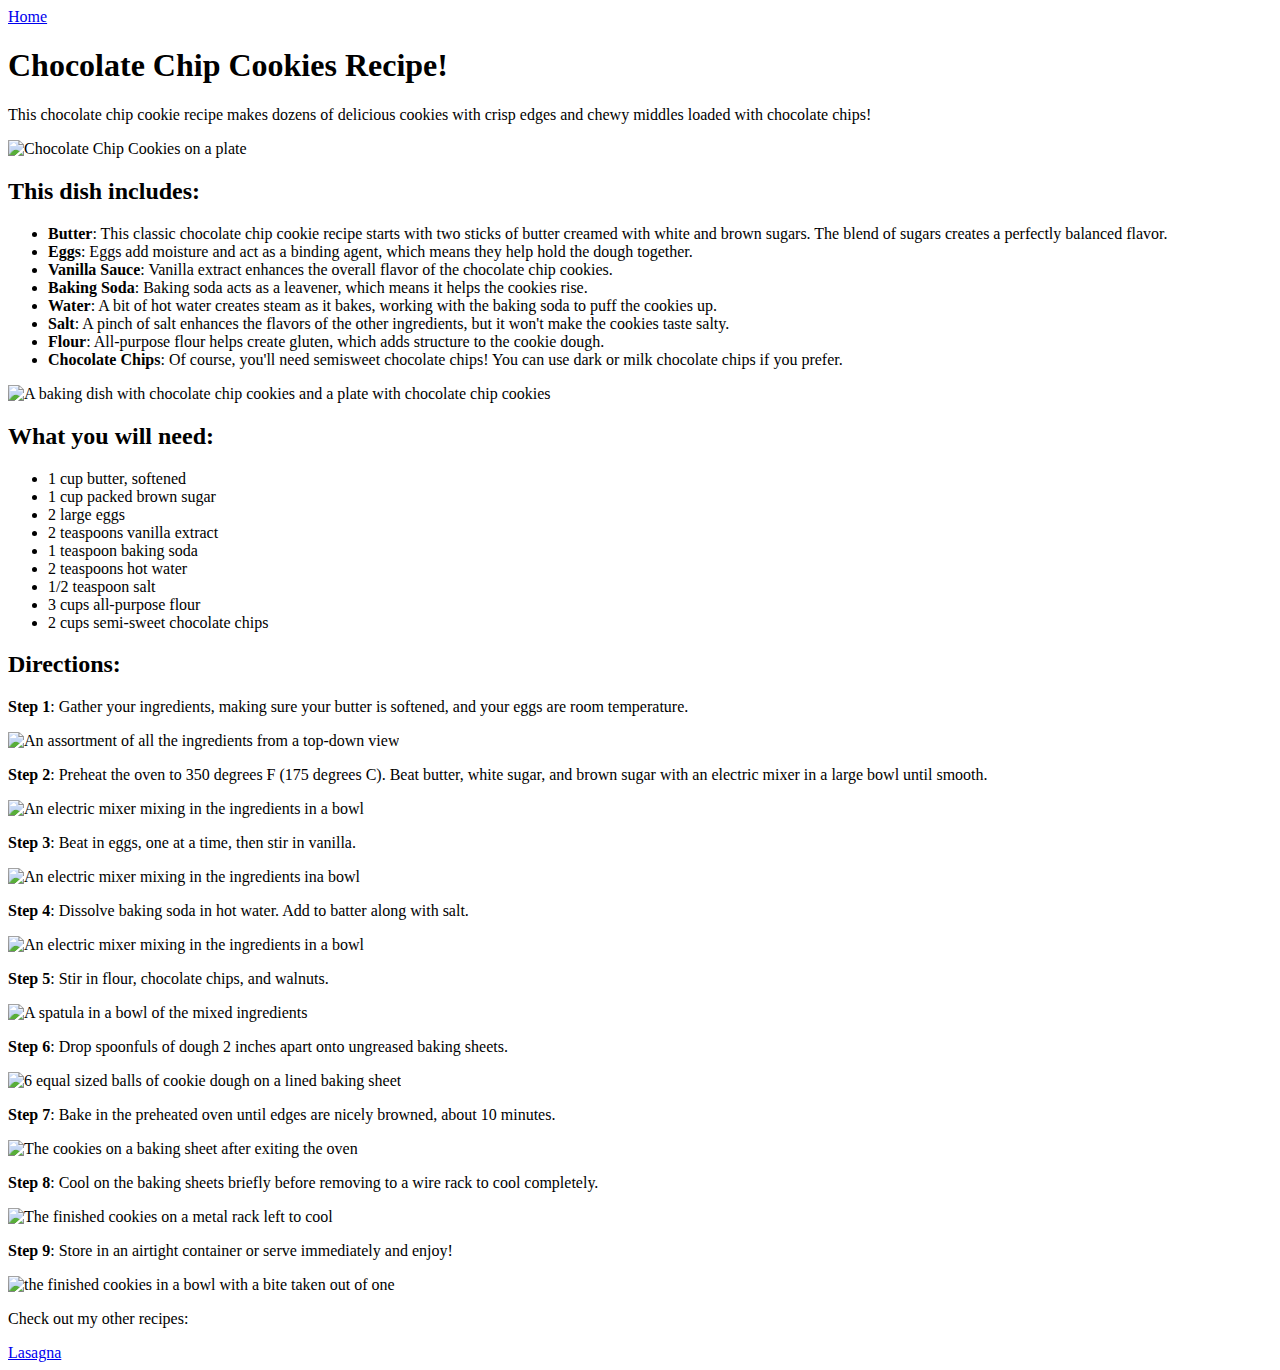
==== recipes/chocolate-chip-cookies.html @ 4904ee5a "removed old image Please enter the commit message for your changes. Lines starting" ====
<!DOCTYPE html>
<html lang="en">
<head>
    <meta charset="UTF-8">
    <meta name="viewport" content="width=device-width, initial-scale=1.0">
    <title>Chocolate Cip Cookies!</title>
</head>
<body>

    <a href="../index.html">Home</a>

    <h1>Chocolate Chip Cookies Recipe!</h1>

    <p>This chocolate chip cookie recipe makes dozens of delicious cookies with crisp edges and chewy middles loaded with chocolate chips!</p>

    <img src="https://www.allrecipes.com/thmb/V5cMZuwolqM4vbGesQHUCpzTan0=/750x0/filters:no_upscale():max_bytes(150000):strip_icc()/best-chocolate-chip-cookies-allrecipes-video-10813-4x3-9298be03a9a845989bd7c5457c9fa60d.jpg" alt="Chocolate Chip Cookies on a plate">
    
    <h2>This dish includes:</h2>

    <ul>
        <li><strong>Butter</strong>: This classic chocolate chip cookie recipe starts with two sticks of butter creamed with white and brown sugars. The blend of sugars creates a perfectly balanced flavor.</li>
        <li><strong>Eggs</strong>: Eggs add moisture and act as a binding agent, which means they help hold the dough together.</li> 
        <li><strong>Vanilla Sauce</strong>: Vanilla extract enhances the overall flavor of the chocolate chip cookies.</li>
        <li><strong>Baking Soda</strong>: Baking soda acts as a leavener, which means it helps the cookies rise.</li>
        <li><strong>Water</strong>: A bit of hot water creates steam as it bakes, working with the baking soda to puff the cookies up.</li>
        <li><strong>Salt</strong>: A pinch of salt enhances the flavors of the other ingredients, but it won't make the cookies taste salty.</li>
        <li><strong>Flour</strong>: All-purpose flour helps create gluten, which adds structure to the cookie dough.</li>
        <li><strong>Chocolate Chips</strong>: Of course, you'll need semisweet chocolate chips! You can use dark or milk chocolate chips if you prefer.</li>
    </ul>

    <img src="https://www.allrecipes.com/thmb/V5cMZuwolqM4vbGesQHUCpzTan0=/750x0/filters:no_upscale():max_bytes(150000):strip_icc()/best-chocolate-chip-cookies-allrecipes-video-10813-4x3-9298be03a9a845989bd7c5457c9fa60d.jpg" alt="A baking dish with chocolate chip cookies and a plate with chocolate chip cookies">

    <h2>What you will need:</h2>

    <ul>
        <li>1 cup butter, softened</li>
        <li>1 cup packed brown sugar</li>
        <li>2 large eggs</li>
        <li>2 teaspoons vanilla extract</li>
        <li>1 teaspoon baking soda</li>
        <li>2 teaspoons hot water</li>
        <li>1/2 teaspoon salt</li>
        <li>3 cups all-purpose flour</li>
        <li>2 cups semi-sweet chocolate chips</li>
        
    </ul>

    <h2>Directions:</h2>

    <p><strong>Step 1</strong>: Gather your ingredients, making sure your butter is softened, and your eggs are room temperature.</p>
    <img src="https://www.allrecipes.com/thmb/wEsJn3QQ81UPEhI9wnDp2wP-x8U=/750x0/filters:no_upscale():max_bytes(150000):strip_icc()/10813-best-chocolate-chip-cookies-ddmfs-3188-4x3-step-01-61fd6c03b33f40e0a8bd756cb56ecac1.jpg" alt="An assortment of all the ingredients from a top-down view">
    <p><strong>Step 2</strong>: Preheat the oven to 350 degrees F (175 degrees C). Beat butter, white sugar, and brown sugar with an electric mixer in a large bowl until smooth.</p>
    <img src="https://www.allrecipes.com/thmb/ZEg4OZqc14u5Hf5UKCq_djLT36o=/750x0/filters:no_upscale():max_bytes(150000):strip_icc()/10813-best-chocolate-chip-cookies-mfs-step-2-1191-1b57f642a52849ce84a25c48363c4013.jpg" alt="An electric mixer mixing in the ingredients in a bowl">
    <p><strong>Step 3</strong>: Beat in eggs, one at a time, then stir in vanilla.</p>
    <img src="https://www.allrecipes.com/thmb/AiMfzfObhV9tYOjrIRSn1lygtao=/750x0/filters:no_upscale():max_bytes(150000):strip_icc()/10813-best-chocolate-chip-cookies-mfs-step-3-121-f73dc5abc3454dfab534d8efc0e966e6.jpg" alt="An electric mixer mixing in the ingredients ina bowl">
    <p><strong>Step 4</strong>: Dissolve baking soda in hot water. Add to batter along with salt.</p>
    <img src="https://www.allrecipes.com/thmb/YWnXdxh4ozaXHlF5oGzouMMdUVg=/750x0/filters:no_upscale():max_bytes(150000):strip_icc()/10813-best-chocolate-chip-cookies-mfs-step-4-123-abd5290df87f47668cbc8eef6587c292.jpg" alt="An electric mixer mixing in the ingredients in a bowl">
    <p><strong>Step 5</strong>: Stir in flour, chocolate chips, and walnuts.</p>
    <img src="https://www.allrecipes.com/thmb/UDLhgiXsiUQIKSLlyL4SP5mZKT8=/750x0/filters:no_upscale():max_bytes(150000):strip_icc()/10813-best-chocolate-chip-cookies-mfs-step-5-125-b755dee648e949129ad022d8b019b405.jpg" alt="A spatula in a bowl of the mixed ingredients">
    <p><strong>Step 6</strong>: Drop spoonfuls of dough 2 inches apart onto ungreased baking sheets.</p>
    <img src="https://www.allrecipes.com/thmb/TPh8tqqkx183ITayw-XAwaF_iLc=/750x0/filters:no_upscale():max_bytes(150000):strip_icc()/10813-best-chocolate-chip-cookies-mfs-step-6-128-44e1d4355a6a4441a3ba993e2a2b74fa.jpg" alt="6 equal sized balls of cookie dough on a lined baking sheet ">
    <p><strong>Step 7</strong>: Bake in the preheated oven until edges are nicely browned, about 10 minutes.</p>
    <img src="https://www.allrecipes.com/thmb/Yrf_GjbfKMydMrslnetoJc3J9Pc=/750x0/filters:no_upscale():max_bytes(150000):strip_icc()/10813-best-chocolate-chip-cookies-mfs-step-7-134-e0952f5171a2434dbb2b3bb53b18648a.jpg" alt="The cookies on a baking sheet after exiting the oven">
    <p><strong>Step 8</strong>: Cool on the baking sheets briefly before removing to a wire rack to cool completely.</p>
    <img src="https://www.allrecipes.com/thmb/-kvrK_eVZrQKPU44Z0q3cyRar8A=/750x0/filters:no_upscale():max_bytes(150000):strip_icc()/10813-best-chocolate-chip-cookies-mfs-step-8-138-d4f25b55db5c417b9d6ece8cf98700f3.jpg" alt="The finished cookies on a metal rack left to cool">
    <p><strong>Step 9</strong>: Store in an airtight container or serve immediately and enjoy!</p>
    <img src="https://www.allrecipes.com/thmb/ME56Sg_jZoOagNUdydKaYghCNFY=/750x0/filters:no_upscale():max_bytes(150000):strip_icc()/10813-best-chocolate-chip-cookies-mfs-146-4x3-b108aceffa6043a1ac81c3c5a9b034c8.jpg" alt="the finished cookies in a bowl with a bite taken out of one">

    <p>Check out my other recipes:</p>

    <a href="lasagna.html">Lasagna</a>

</body>
</html>
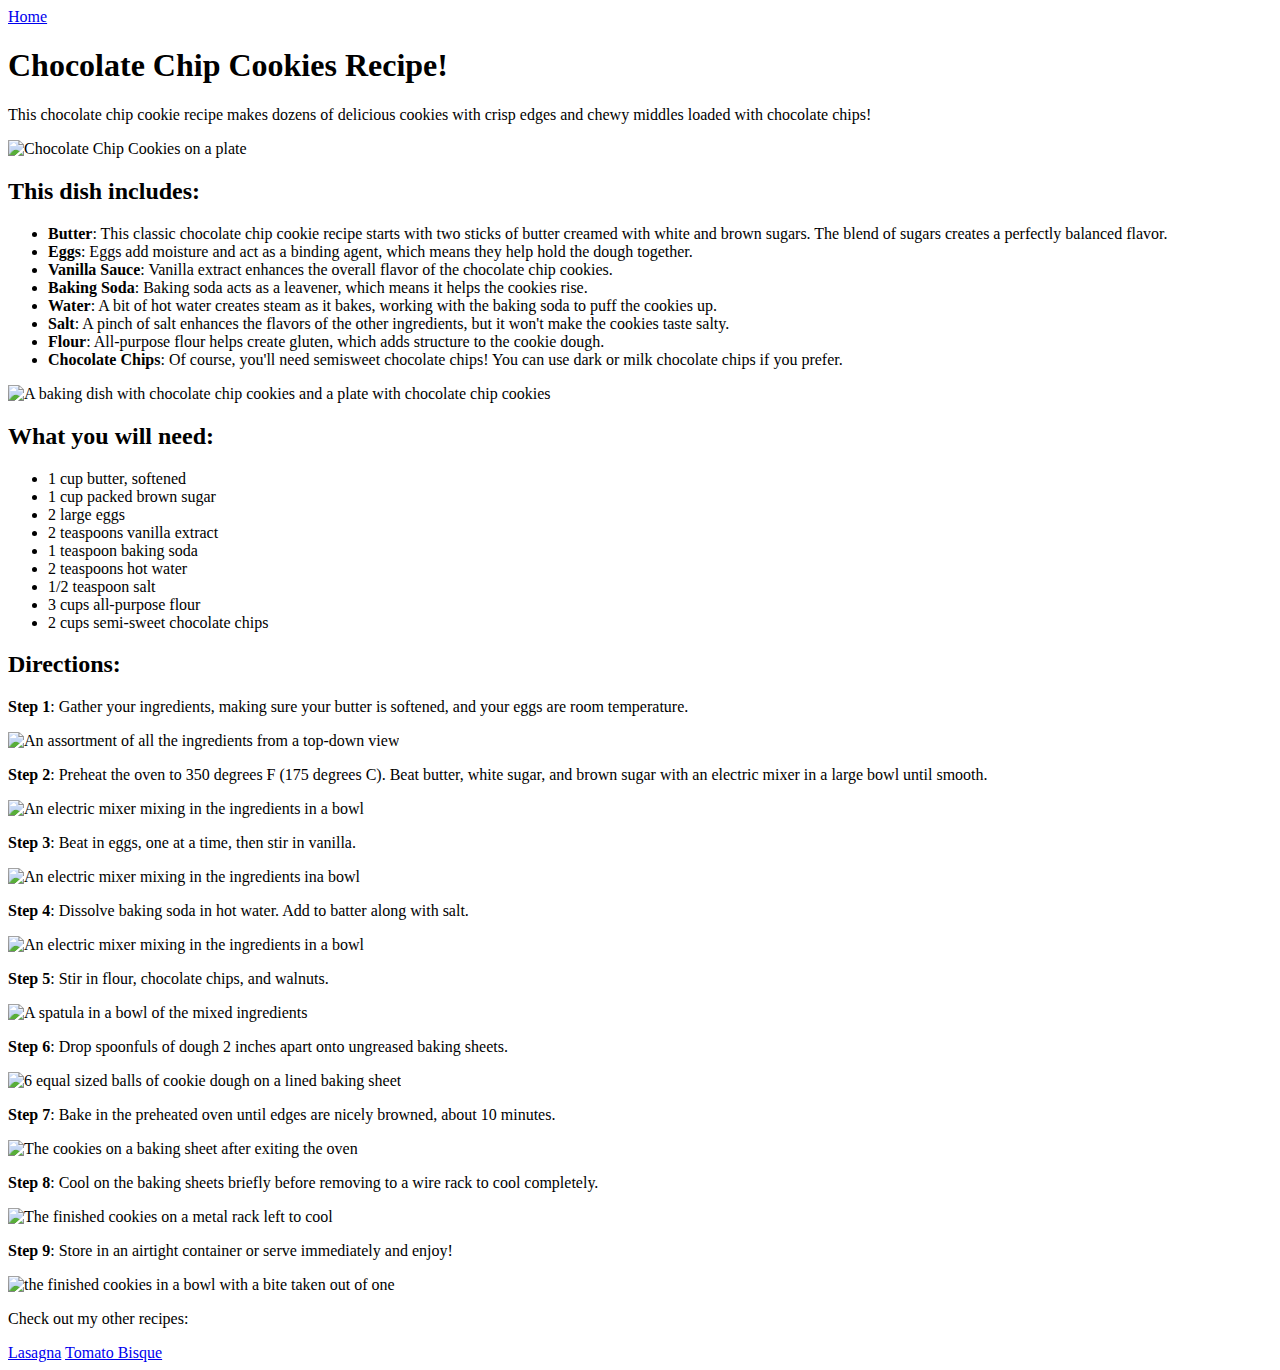
==== commit 47d78cf1: "Added links from and to all the sites" ====
--- a/recipes/chocolate-chip-cookies.html
+++ b/recipes/chocolate-chip-cookies.html
@@ -69,6 +69,7 @@
     <p>Check out my other recipes:</p>
 
     <a href="lasagna.html">Lasagna</a>
+    <a href="tomato-bisque.html">Tomato Bisque</a>
 
 </body>
 </html>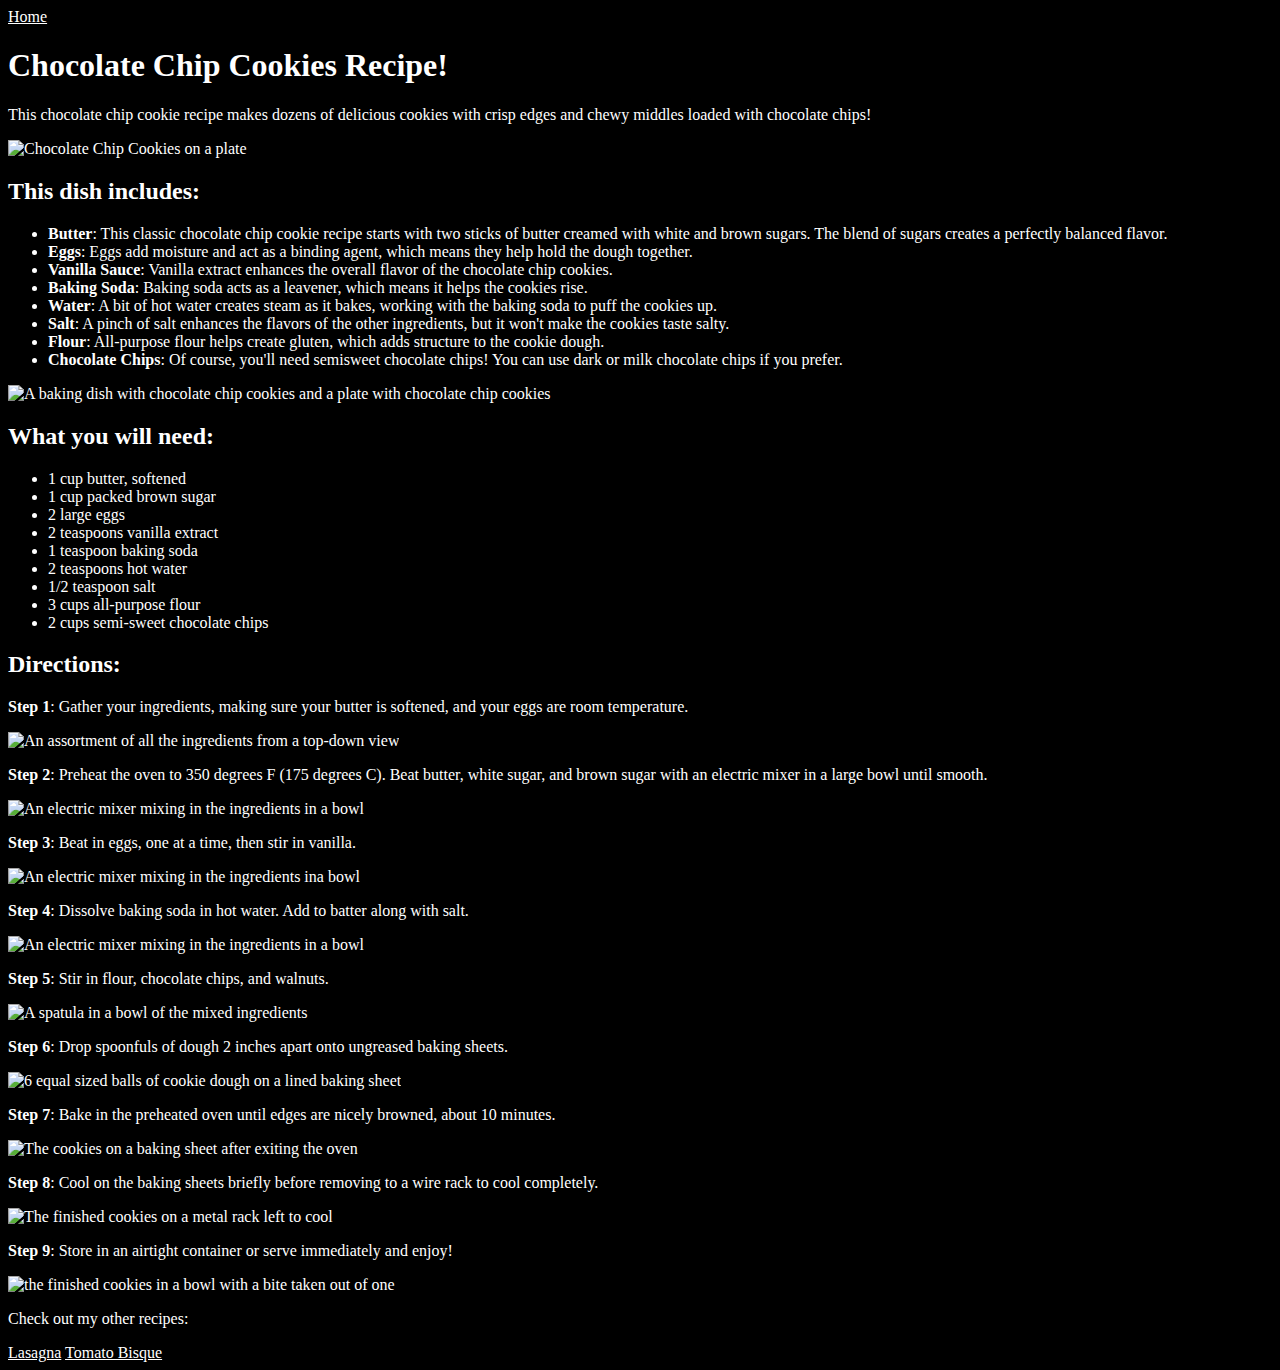
==== commit cc7a196e: "added stylesheet changed background and font colors, fixed homepage images scaling" ====
--- a/recipes/chocolate-chip-cookies.html
+++ b/recipes/chocolate-chip-cookies.html
@@ -4,6 +4,7 @@
     <meta charset="UTF-8">
     <meta name="viewport" content="width=device-width, initial-scale=1.0">
     <title>Chocolate Cip Cookies!</title>
+    <link rel="stylesheet" href="../styles.css">
 </head>
 <body>
 
--- a/styles.css
+++ b/styles.css
@@ -0,0 +1,9 @@
+* {
+    background-color: black;
+    color: white;
+}
+
+.images {
+    width: 300px;
+    height: auto;
+}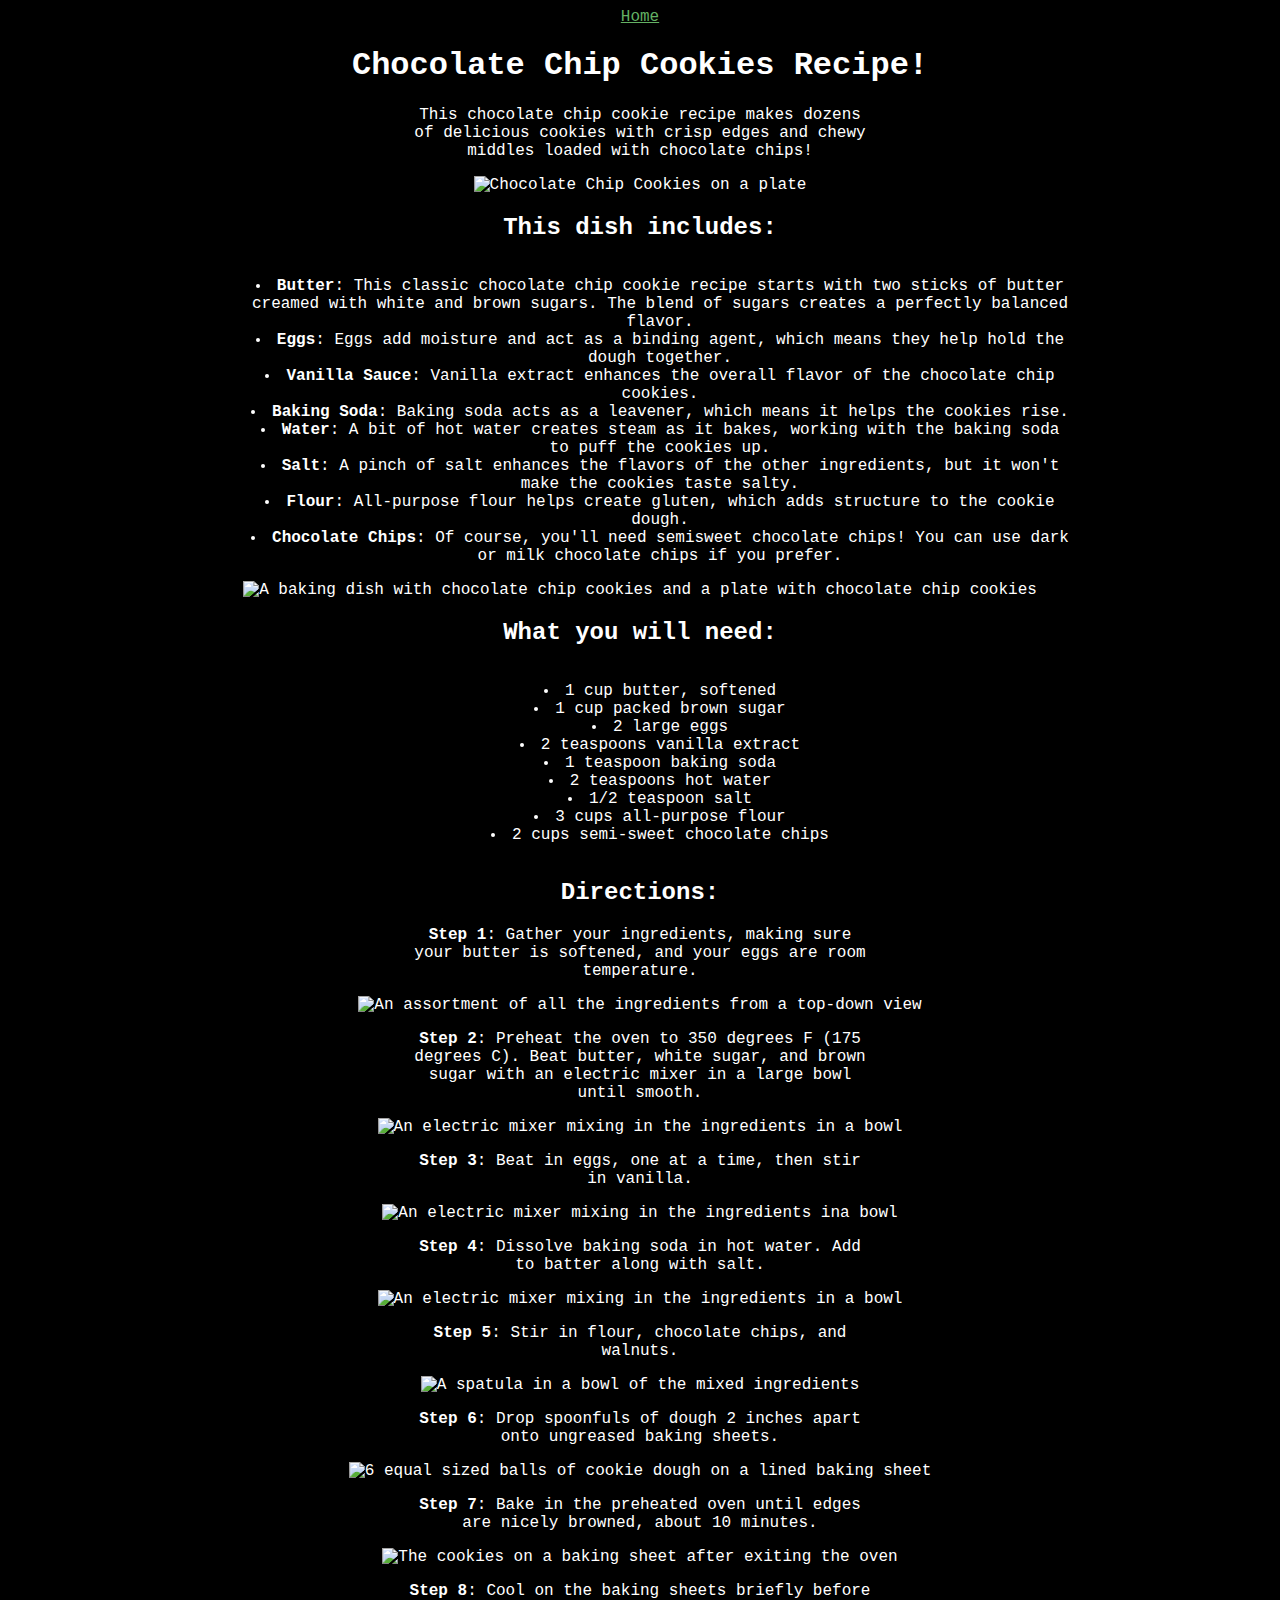
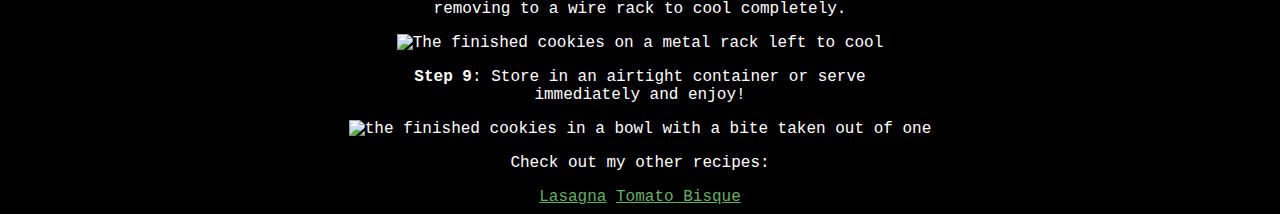
==== commit 0bea1c14: "centered, changed font, colored links and classed many elements. Bulleted lists look weird for now." ====
--- a/recipes/chocolate-chip-cookies.html
+++ b/recipes/chocolate-chip-cookies.html
@@ -8,17 +8,17 @@
 </head>
 <body>
 
-    <a href="../index.html">Home</a>
+    <a class="link" href="../index.html">Home</a>
 
     <h1>Chocolate Chip Cookies Recipe!</h1>
 
     <p>This chocolate chip cookie recipe makes dozens of delicious cookies with crisp edges and chewy middles loaded with chocolate chips!</p>
 
-    <img src="https://www.allrecipes.com/thmb/V5cMZuwolqM4vbGesQHUCpzTan0=/750x0/filters:no_upscale():max_bytes(150000):strip_icc()/best-chocolate-chip-cookies-allrecipes-video-10813-4x3-9298be03a9a845989bd7c5457c9fa60d.jpg" alt="Chocolate Chip Cookies on a plate">
+    <img class="images" src="https://www.allrecipes.com/thmb/V5cMZuwolqM4vbGesQHUCpzTan0=/750x0/filters:no_upscale():max_bytes(150000):strip_icc()/best-chocolate-chip-cookies-allrecipes-video-10813-4x3-9298be03a9a845989bd7c5457c9fa60d.jpg" alt="Chocolate Chip Cookies on a plate">
     
     <h2>This dish includes:</h2>
 
-    <ul>
+    <ul class="list">
         <li><strong>Butter</strong>: This classic chocolate chip cookie recipe starts with two sticks of butter creamed with white and brown sugars. The blend of sugars creates a perfectly balanced flavor.</li>
         <li><strong>Eggs</strong>: Eggs add moisture and act as a binding agent, which means they help hold the dough together.</li> 
         <li><strong>Vanilla Sauce</strong>: Vanilla extract enhances the overall flavor of the chocolate chip cookies.</li>
@@ -29,11 +29,11 @@
         <li><strong>Chocolate Chips</strong>: Of course, you'll need semisweet chocolate chips! You can use dark or milk chocolate chips if you prefer.</li>
     </ul>
 
-    <img src="https://www.allrecipes.com/thmb/V5cMZuwolqM4vbGesQHUCpzTan0=/750x0/filters:no_upscale():max_bytes(150000):strip_icc()/best-chocolate-chip-cookies-allrecipes-video-10813-4x3-9298be03a9a845989bd7c5457c9fa60d.jpg" alt="A baking dish with chocolate chip cookies and a plate with chocolate chip cookies">
+    <img class="images" src="https://www.allrecipes.com/thmb/V5cMZuwolqM4vbGesQHUCpzTan0=/750x0/filters:no_upscale():max_bytes(150000):strip_icc()/best-chocolate-chip-cookies-allrecipes-video-10813-4x3-9298be03a9a845989bd7c5457c9fa60d.jpg" alt="A baking dish with chocolate chip cookies and a plate with chocolate chip cookies">
 
     <h2>What you will need:</h2>
 
-    <ul>
+    <ul class="list">
         <li>1 cup butter, softened</li>
         <li>1 cup packed brown sugar</li>
         <li>2 large eggs</li>
@@ -49,28 +49,28 @@
     <h2>Directions:</h2>
 
     <p><strong>Step 1</strong>: Gather your ingredients, making sure your butter is softened, and your eggs are room temperature.</p>
-    <img src="https://www.allrecipes.com/thmb/wEsJn3QQ81UPEhI9wnDp2wP-x8U=/750x0/filters:no_upscale():max_bytes(150000):strip_icc()/10813-best-chocolate-chip-cookies-ddmfs-3188-4x3-step-01-61fd6c03b33f40e0a8bd756cb56ecac1.jpg" alt="An assortment of all the ingredients from a top-down view">
+    <img class="images" src="https://www.allrecipes.com/thmb/wEsJn3QQ81UPEhI9wnDp2wP-x8U=/750x0/filters:no_upscale():max_bytes(150000):strip_icc()/10813-best-chocolate-chip-cookies-ddmfs-3188-4x3-step-01-61fd6c03b33f40e0a8bd756cb56ecac1.jpg" alt="An assortment of all the ingredients from a top-down view">
     <p><strong>Step 2</strong>: Preheat the oven to 350 degrees F (175 degrees C). Beat butter, white sugar, and brown sugar with an electric mixer in a large bowl until smooth.</p>
-    <img src="https://www.allrecipes.com/thmb/ZEg4OZqc14u5Hf5UKCq_djLT36o=/750x0/filters:no_upscale():max_bytes(150000):strip_icc()/10813-best-chocolate-chip-cookies-mfs-step-2-1191-1b57f642a52849ce84a25c48363c4013.jpg" alt="An electric mixer mixing in the ingredients in a bowl">
+    <img class="images" src="https://www.allrecipes.com/thmb/ZEg4OZqc14u5Hf5UKCq_djLT36o=/750x0/filters:no_upscale():max_bytes(150000):strip_icc()/10813-best-chocolate-chip-cookies-mfs-step-2-1191-1b57f642a52849ce84a25c48363c4013.jpg" alt="An electric mixer mixing in the ingredients in a bowl">
     <p><strong>Step 3</strong>: Beat in eggs, one at a time, then stir in vanilla.</p>
-    <img src="https://www.allrecipes.com/thmb/AiMfzfObhV9tYOjrIRSn1lygtao=/750x0/filters:no_upscale():max_bytes(150000):strip_icc()/10813-best-chocolate-chip-cookies-mfs-step-3-121-f73dc5abc3454dfab534d8efc0e966e6.jpg" alt="An electric mixer mixing in the ingredients ina bowl">
+    <img class="images" src="https://www.allrecipes.com/thmb/AiMfzfObhV9tYOjrIRSn1lygtao=/750x0/filters:no_upscale():max_bytes(150000):strip_icc()/10813-best-chocolate-chip-cookies-mfs-step-3-121-f73dc5abc3454dfab534d8efc0e966e6.jpg" alt="An electric mixer mixing in the ingredients ina bowl">
     <p><strong>Step 4</strong>: Dissolve baking soda in hot water. Add to batter along with salt.</p>
-    <img src="https://www.allrecipes.com/thmb/YWnXdxh4ozaXHlF5oGzouMMdUVg=/750x0/filters:no_upscale():max_bytes(150000):strip_icc()/10813-best-chocolate-chip-cookies-mfs-step-4-123-abd5290df87f47668cbc8eef6587c292.jpg" alt="An electric mixer mixing in the ingredients in a bowl">
+    <img class="images" src="https://www.allrecipes.com/thmb/YWnXdxh4ozaXHlF5oGzouMMdUVg=/750x0/filters:no_upscale():max_bytes(150000):strip_icc()/10813-best-chocolate-chip-cookies-mfs-step-4-123-abd5290df87f47668cbc8eef6587c292.jpg" alt="An electric mixer mixing in the ingredients in a bowl">
     <p><strong>Step 5</strong>: Stir in flour, chocolate chips, and walnuts.</p>
-    <img src="https://www.allrecipes.com/thmb/UDLhgiXsiUQIKSLlyL4SP5mZKT8=/750x0/filters:no_upscale():max_bytes(150000):strip_icc()/10813-best-chocolate-chip-cookies-mfs-step-5-125-b755dee648e949129ad022d8b019b405.jpg" alt="A spatula in a bowl of the mixed ingredients">
+    <img class="images" src="https://www.allrecipes.com/thmb/UDLhgiXsiUQIKSLlyL4SP5mZKT8=/750x0/filters:no_upscale():max_bytes(150000):strip_icc()/10813-best-chocolate-chip-cookies-mfs-step-5-125-b755dee648e949129ad022d8b019b405.jpg" alt="A spatula in a bowl of the mixed ingredients">
     <p><strong>Step 6</strong>: Drop spoonfuls of dough 2 inches apart onto ungreased baking sheets.</p>
-    <img src="https://www.allrecipes.com/thmb/TPh8tqqkx183ITayw-XAwaF_iLc=/750x0/filters:no_upscale():max_bytes(150000):strip_icc()/10813-best-chocolate-chip-cookies-mfs-step-6-128-44e1d4355a6a4441a3ba993e2a2b74fa.jpg" alt="6 equal sized balls of cookie dough on a lined baking sheet ">
+    <img class="images" src="https://www.allrecipes.com/thmb/TPh8tqqkx183ITayw-XAwaF_iLc=/750x0/filters:no_upscale():max_bytes(150000):strip_icc()/10813-best-chocolate-chip-cookies-mfs-step-6-128-44e1d4355a6a4441a3ba993e2a2b74fa.jpg" alt="6 equal sized balls of cookie dough on a lined baking sheet ">
     <p><strong>Step 7</strong>: Bake in the preheated oven until edges are nicely browned, about 10 minutes.</p>
-    <img src="https://www.allrecipes.com/thmb/Yrf_GjbfKMydMrslnetoJc3J9Pc=/750x0/filters:no_upscale():max_bytes(150000):strip_icc()/10813-best-chocolate-chip-cookies-mfs-step-7-134-e0952f5171a2434dbb2b3bb53b18648a.jpg" alt="The cookies on a baking sheet after exiting the oven">
+    <img class="images" src="https://www.allrecipes.com/thmb/Yrf_GjbfKMydMrslnetoJc3J9Pc=/750x0/filters:no_upscale():max_bytes(150000):strip_icc()/10813-best-chocolate-chip-cookies-mfs-step-7-134-e0952f5171a2434dbb2b3bb53b18648a.jpg" alt="The cookies on a baking sheet after exiting the oven">
     <p><strong>Step 8</strong>: Cool on the baking sheets briefly before removing to a wire rack to cool completely.</p>
-    <img src="https://www.allrecipes.com/thmb/-kvrK_eVZrQKPU44Z0q3cyRar8A=/750x0/filters:no_upscale():max_bytes(150000):strip_icc()/10813-best-chocolate-chip-cookies-mfs-step-8-138-d4f25b55db5c417b9d6ece8cf98700f3.jpg" alt="The finished cookies on a metal rack left to cool">
+    <img class="images" src="https://www.allrecipes.com/thmb/-kvrK_eVZrQKPU44Z0q3cyRar8A=/750x0/filters:no_upscale():max_bytes(150000):strip_icc()/10813-best-chocolate-chip-cookies-mfs-step-8-138-d4f25b55db5c417b9d6ece8cf98700f3.jpg" alt="The finished cookies on a metal rack left to cool">
     <p><strong>Step 9</strong>: Store in an airtight container or serve immediately and enjoy!</p>
-    <img src="https://www.allrecipes.com/thmb/ME56Sg_jZoOagNUdydKaYghCNFY=/750x0/filters:no_upscale():max_bytes(150000):strip_icc()/10813-best-chocolate-chip-cookies-mfs-146-4x3-b108aceffa6043a1ac81c3c5a9b034c8.jpg" alt="the finished cookies in a bowl with a bite taken out of one">
+    <img class="images" src="https://www.allrecipes.com/thmb/ME56Sg_jZoOagNUdydKaYghCNFY=/750x0/filters:no_upscale():max_bytes(150000):strip_icc()/10813-best-chocolate-chip-cookies-mfs-146-4x3-b108aceffa6043a1ac81c3c5a9b034c8.jpg" alt="the finished cookies in a bowl with a bite taken out of one">
 
     <p>Check out my other recipes:</p>
 
-    <a href="lasagna.html">Lasagna</a>
-    <a href="tomato-bisque.html">Tomato Bisque</a>
+    <a class="link" href="lasagna.html">Lasagna</a>
+    <a class="link" href="tomato-bisque.html">Tomato Bisque</a>
 
 </body>
 </html>--- a/styles.css
+++ b/styles.css
@@ -1,9 +1,27 @@
 * {
     background-color: black;
     color: white;
+    text-align: center;
+    font-family: 'Courier New', Courier, monospace;
 }
 
 .images {
-    width: 300px;
+    width: 600px;
     height: auto;
+}
+
+ul.list {
+    margin-left: 200px;
+    margin-right: 200px;
+    display: inline-block;
+    list-style-position: inside;
+}
+
+p {
+    padding-left: 400px;
+    padding-right: 400px;
+}
+
+.link {
+    color: rgb(99, 177, 99);
 }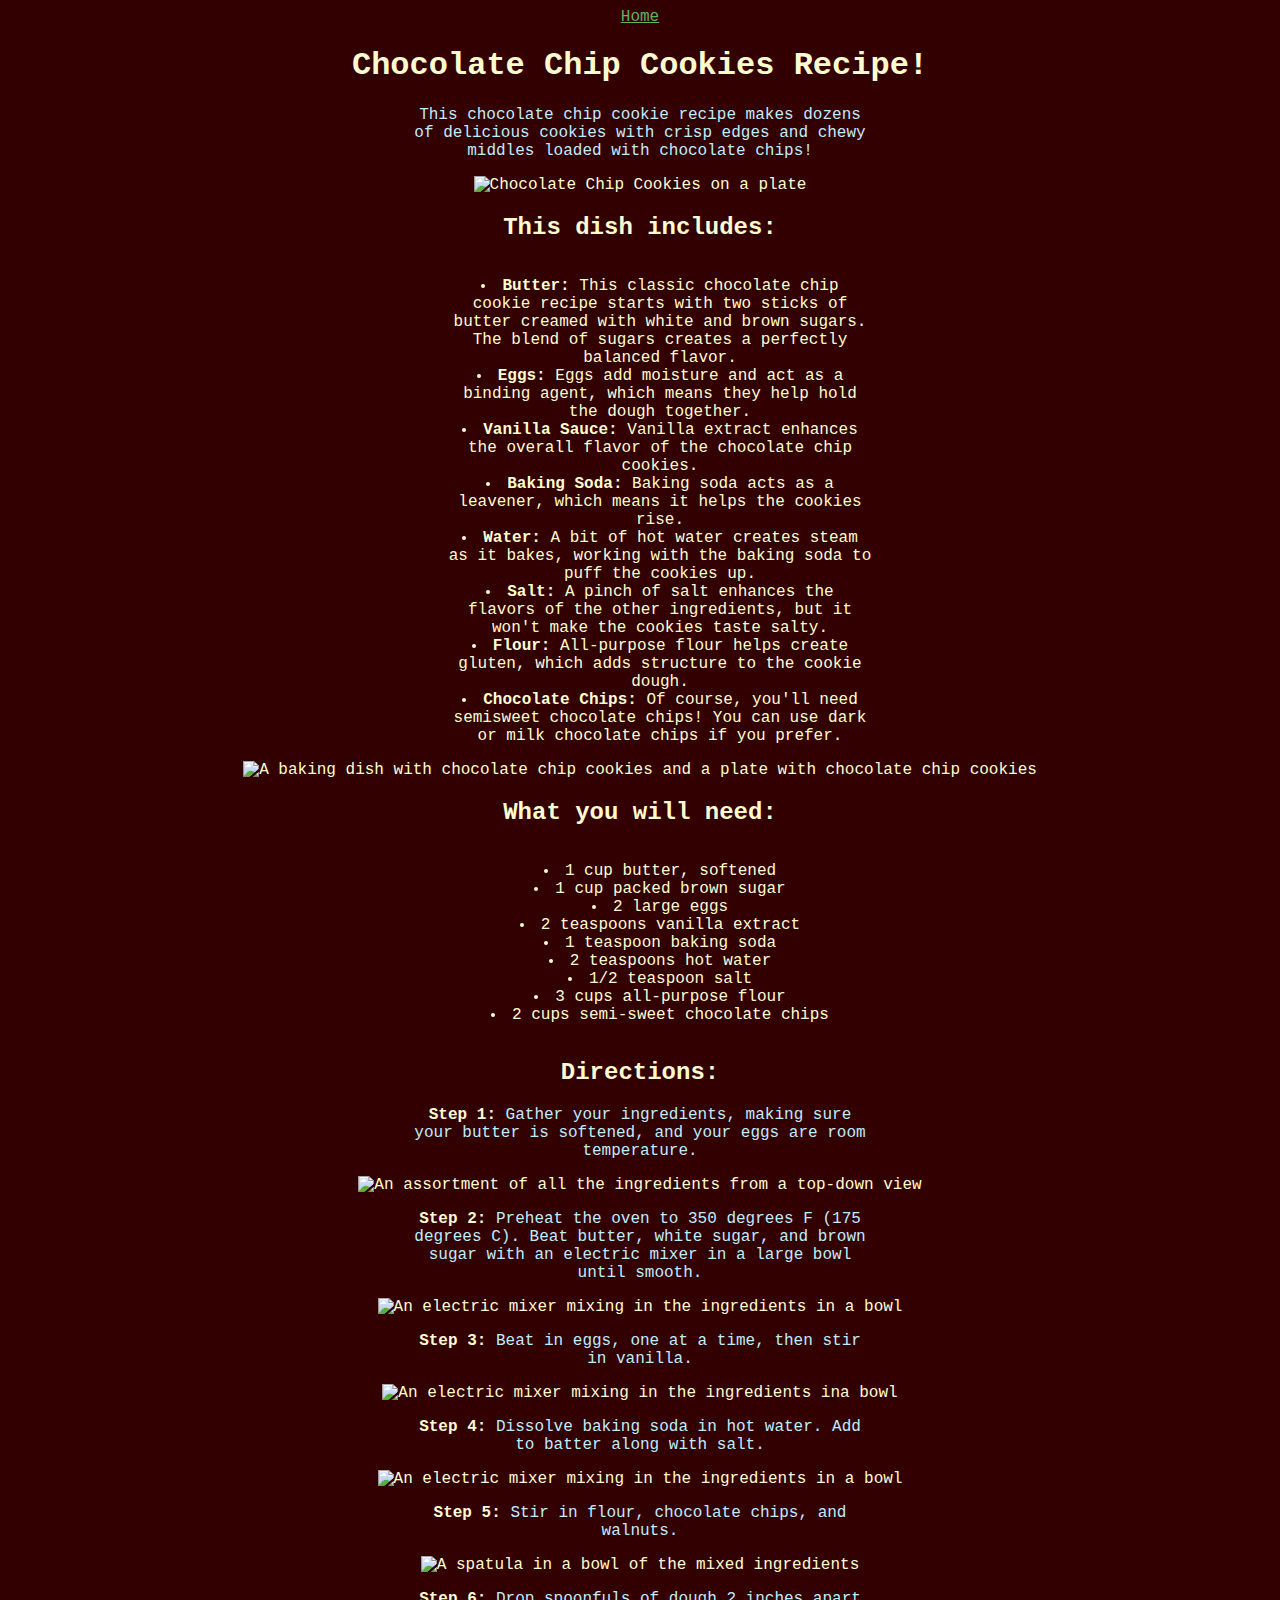
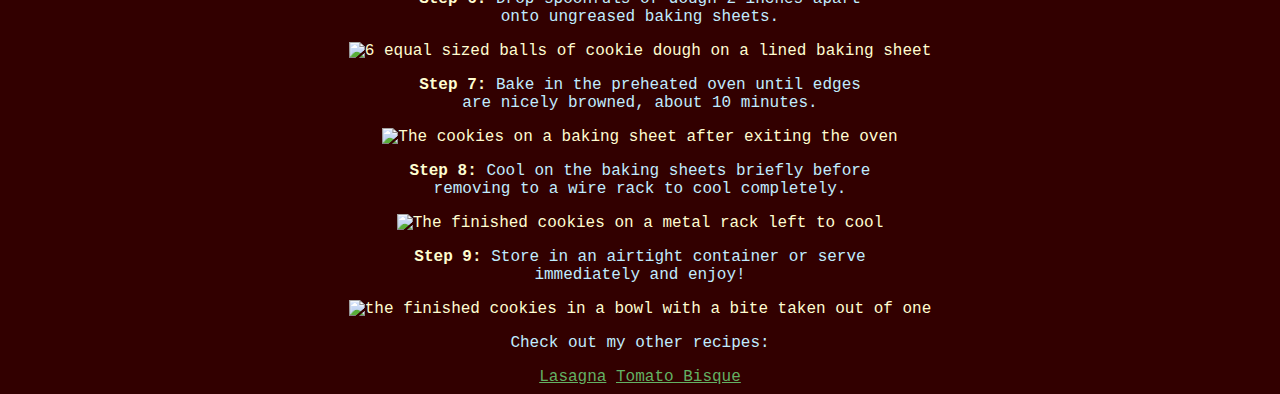
==== commit e5d6fcca: "changed colors, fixed colons being wrong color" ====
--- a/recipes/chocolate-chip-cookies.html
+++ b/recipes/chocolate-chip-cookies.html
@@ -10,28 +10,28 @@
 
     <a class="link" href="../index.html">Home</a>
 
-    <h1>Chocolate Chip Cookies Recipe!</h1>
+    <h1 class="header main">Chocolate Chip Cookies Recipe!</h1>
 
     <p>This chocolate chip cookie recipe makes dozens of delicious cookies with crisp edges and chewy middles loaded with chocolate chips!</p>
 
     <img class="images" src="https://www.allrecipes.com/thmb/V5cMZuwolqM4vbGesQHUCpzTan0=/750x0/filters:no_upscale():max_bytes(150000):strip_icc()/best-chocolate-chip-cookies-allrecipes-video-10813-4x3-9298be03a9a845989bd7c5457c9fa60d.jpg" alt="Chocolate Chip Cookies on a plate">
     
-    <h2>This dish includes:</h2>
+    <h2 class="header">This dish includes:</h2>
 
     <ul class="list">
-        <li><strong>Butter</strong>: This classic chocolate chip cookie recipe starts with two sticks of butter creamed with white and brown sugars. The blend of sugars creates a perfectly balanced flavor.</li>
-        <li><strong>Eggs</strong>: Eggs add moisture and act as a binding agent, which means they help hold the dough together.</li> 
-        <li><strong>Vanilla Sauce</strong>: Vanilla extract enhances the overall flavor of the chocolate chip cookies.</li>
-        <li><strong>Baking Soda</strong>: Baking soda acts as a leavener, which means it helps the cookies rise.</li>
-        <li><strong>Water</strong>: A bit of hot water creates steam as it bakes, working with the baking soda to puff the cookies up.</li>
-        <li><strong>Salt</strong>: A pinch of salt enhances the flavors of the other ingredients, but it won't make the cookies taste salty.</li>
-        <li><strong>Flour</strong>: All-purpose flour helps create gluten, which adds structure to the cookie dough.</li>
-        <li><strong>Chocolate Chips</strong>: Of course, you'll need semisweet chocolate chips! You can use dark or milk chocolate chips if you prefer.</li>
+        <li><strong>Butter: </strong>This classic chocolate chip cookie recipe starts with two sticks of butter creamed with white and brown sugars. The blend of sugars creates a perfectly balanced flavor.</li>
+        <li><strong>Eggs: </strong>Eggs add moisture and act as a binding agent, which means they help hold the dough together.</li> 
+        <li><strong>Vanilla Sauce: </strong>Vanilla extract enhances the overall flavor of the chocolate chip cookies.</li>
+        <li><strong>Baking Soda: </strong>Baking soda acts as a leavener, which means it helps the cookies rise.</li>
+        <li><strong>Water: </strong>A bit of hot water creates steam as it bakes, working with the baking soda to puff the cookies up.</li>
+        <li><strong>Salt: </strong>A pinch of salt enhances the flavors of the other ingredients, but it won't make the cookies taste salty.</li>
+        <li><strong>Flour: </strong>All-purpose flour helps create gluten, which adds structure to the cookie dough.</li>
+        <li><strong>Chocolate Chips: </strong>Of course, you'll need semisweet chocolate chips! You can use dark or milk chocolate chips if you prefer.</li>
     </ul>
 
     <img class="images" src="https://www.allrecipes.com/thmb/V5cMZuwolqM4vbGesQHUCpzTan0=/750x0/filters:no_upscale():max_bytes(150000):strip_icc()/best-chocolate-chip-cookies-allrecipes-video-10813-4x3-9298be03a9a845989bd7c5457c9fa60d.jpg" alt="A baking dish with chocolate chip cookies and a plate with chocolate chip cookies">
 
-    <h2>What you will need:</h2>
+    <h2 class="header">What you will need:</h2>
 
     <ul class="list">
         <li>1 cup butter, softened</li>
@@ -46,25 +46,25 @@
         
     </ul>
 
-    <h2>Directions:</h2>
+    <h2 class="header">Directions:</h2>
 
-    <p><strong>Step 1</strong>: Gather your ingredients, making sure your butter is softened, and your eggs are room temperature.</p>
+    <p><strong>Step 1: </strong>Gather your ingredients, making sure your butter is softened, and your eggs are room temperature.</p>
     <img class="images" src="https://www.allrecipes.com/thmb/wEsJn3QQ81UPEhI9wnDp2wP-x8U=/750x0/filters:no_upscale():max_bytes(150000):strip_icc()/10813-best-chocolate-chip-cookies-ddmfs-3188-4x3-step-01-61fd6c03b33f40e0a8bd756cb56ecac1.jpg" alt="An assortment of all the ingredients from a top-down view">
-    <p><strong>Step 2</strong>: Preheat the oven to 350 degrees F (175 degrees C). Beat butter, white sugar, and brown sugar with an electric mixer in a large bowl until smooth.</p>
+    <p><strong>Step 2: </strong>Preheat the oven to 350 degrees F (175 degrees C). Beat butter, white sugar, and brown sugar with an electric mixer in a large bowl until smooth.</p>
     <img class="images" src="https://www.allrecipes.com/thmb/ZEg4OZqc14u5Hf5UKCq_djLT36o=/750x0/filters:no_upscale():max_bytes(150000):strip_icc()/10813-best-chocolate-chip-cookies-mfs-step-2-1191-1b57f642a52849ce84a25c48363c4013.jpg" alt="An electric mixer mixing in the ingredients in a bowl">
-    <p><strong>Step 3</strong>: Beat in eggs, one at a time, then stir in vanilla.</p>
+    <p><strong>Step 3: </strong>Beat in eggs, one at a time, then stir in vanilla.</p>
     <img class="images" src="https://www.allrecipes.com/thmb/AiMfzfObhV9tYOjrIRSn1lygtao=/750x0/filters:no_upscale():max_bytes(150000):strip_icc()/10813-best-chocolate-chip-cookies-mfs-step-3-121-f73dc5abc3454dfab534d8efc0e966e6.jpg" alt="An electric mixer mixing in the ingredients ina bowl">
-    <p><strong>Step 4</strong>: Dissolve baking soda in hot water. Add to batter along with salt.</p>
+    <p><strong>Step 4: </strong>Dissolve baking soda in hot water. Add to batter along with salt.</p>
     <img class="images" src="https://www.allrecipes.com/thmb/YWnXdxh4ozaXHlF5oGzouMMdUVg=/750x0/filters:no_upscale():max_bytes(150000):strip_icc()/10813-best-chocolate-chip-cookies-mfs-step-4-123-abd5290df87f47668cbc8eef6587c292.jpg" alt="An electric mixer mixing in the ingredients in a bowl">
-    <p><strong>Step 5</strong>: Stir in flour, chocolate chips, and walnuts.</p>
+    <p><strong>Step 5: </strong>Stir in flour, chocolate chips, and walnuts.</p>
     <img class="images" src="https://www.allrecipes.com/thmb/UDLhgiXsiUQIKSLlyL4SP5mZKT8=/750x0/filters:no_upscale():max_bytes(150000):strip_icc()/10813-best-chocolate-chip-cookies-mfs-step-5-125-b755dee648e949129ad022d8b019b405.jpg" alt="A spatula in a bowl of the mixed ingredients">
-    <p><strong>Step 6</strong>: Drop spoonfuls of dough 2 inches apart onto ungreased baking sheets.</p>
+    <p><strong>Step 6: </strong>Drop spoonfuls of dough 2 inches apart onto ungreased baking sheets.</p>
     <img class="images" src="https://www.allrecipes.com/thmb/TPh8tqqkx183ITayw-XAwaF_iLc=/750x0/filters:no_upscale():max_bytes(150000):strip_icc()/10813-best-chocolate-chip-cookies-mfs-step-6-128-44e1d4355a6a4441a3ba993e2a2b74fa.jpg" alt="6 equal sized balls of cookie dough on a lined baking sheet ">
-    <p><strong>Step 7</strong>: Bake in the preheated oven until edges are nicely browned, about 10 minutes.</p>
+    <p><strong>Step 7: </strong>Bake in the preheated oven until edges are nicely browned, about 10 minutes.</p>
     <img class="images" src="https://www.allrecipes.com/thmb/Yrf_GjbfKMydMrslnetoJc3J9Pc=/750x0/filters:no_upscale():max_bytes(150000):strip_icc()/10813-best-chocolate-chip-cookies-mfs-step-7-134-e0952f5171a2434dbb2b3bb53b18648a.jpg" alt="The cookies on a baking sheet after exiting the oven">
-    <p><strong>Step 8</strong>: Cool on the baking sheets briefly before removing to a wire rack to cool completely.</p>
+    <p><strong>Step 8: </strong>Cool on the baking sheets briefly before removing to a wire rack to cool completely.</p>
     <img class="images" src="https://www.allrecipes.com/thmb/-kvrK_eVZrQKPU44Z0q3cyRar8A=/750x0/filters:no_upscale():max_bytes(150000):strip_icc()/10813-best-chocolate-chip-cookies-mfs-step-8-138-d4f25b55db5c417b9d6ece8cf98700f3.jpg" alt="The finished cookies on a metal rack left to cool">
-    <p><strong>Step 9</strong>: Store in an airtight container or serve immediately and enjoy!</p>
+    <p><strong>Step 9: </strong>Store in an airtight container or serve immediately and enjoy!</p>
     <img class="images" src="https://www.allrecipes.com/thmb/ME56Sg_jZoOagNUdydKaYghCNFY=/750x0/filters:no_upscale():max_bytes(150000):strip_icc()/10813-best-chocolate-chip-cookies-mfs-146-4x3-b108aceffa6043a1ac81c3c5a9b034c8.jpg" alt="the finished cookies in a bowl with a bite taken out of one">
 
     <p>Check out my other recipes:</p>
--- a/styles.css
+++ b/styles.css
@@ -1,8 +1,8 @@
 * {
-    background-color: black;
-    color: white;
+    background-color: rgb(50, 0, 0);
+    color: rgb(255, 253, 208);
+    font-family: 'Courier New', Courier, monospace;
     text-align: center;
-    font-family: 'Courier New', Courier, monospace;
 }
 
 .images {
@@ -10,14 +10,15 @@
     height: auto;
 }
 
-ul.list {
-    margin-left: 200px;
-    margin-right: 200px;
+ul, .list {
+    margin-left: 400px;
+    margin-right: 400px;
     display: inline-block;
     list-style-position: inside;
 }
 
 p {
+    color: rgb(192, 236, 255);
     padding-left: 400px;
     padding-right: 400px;
 }
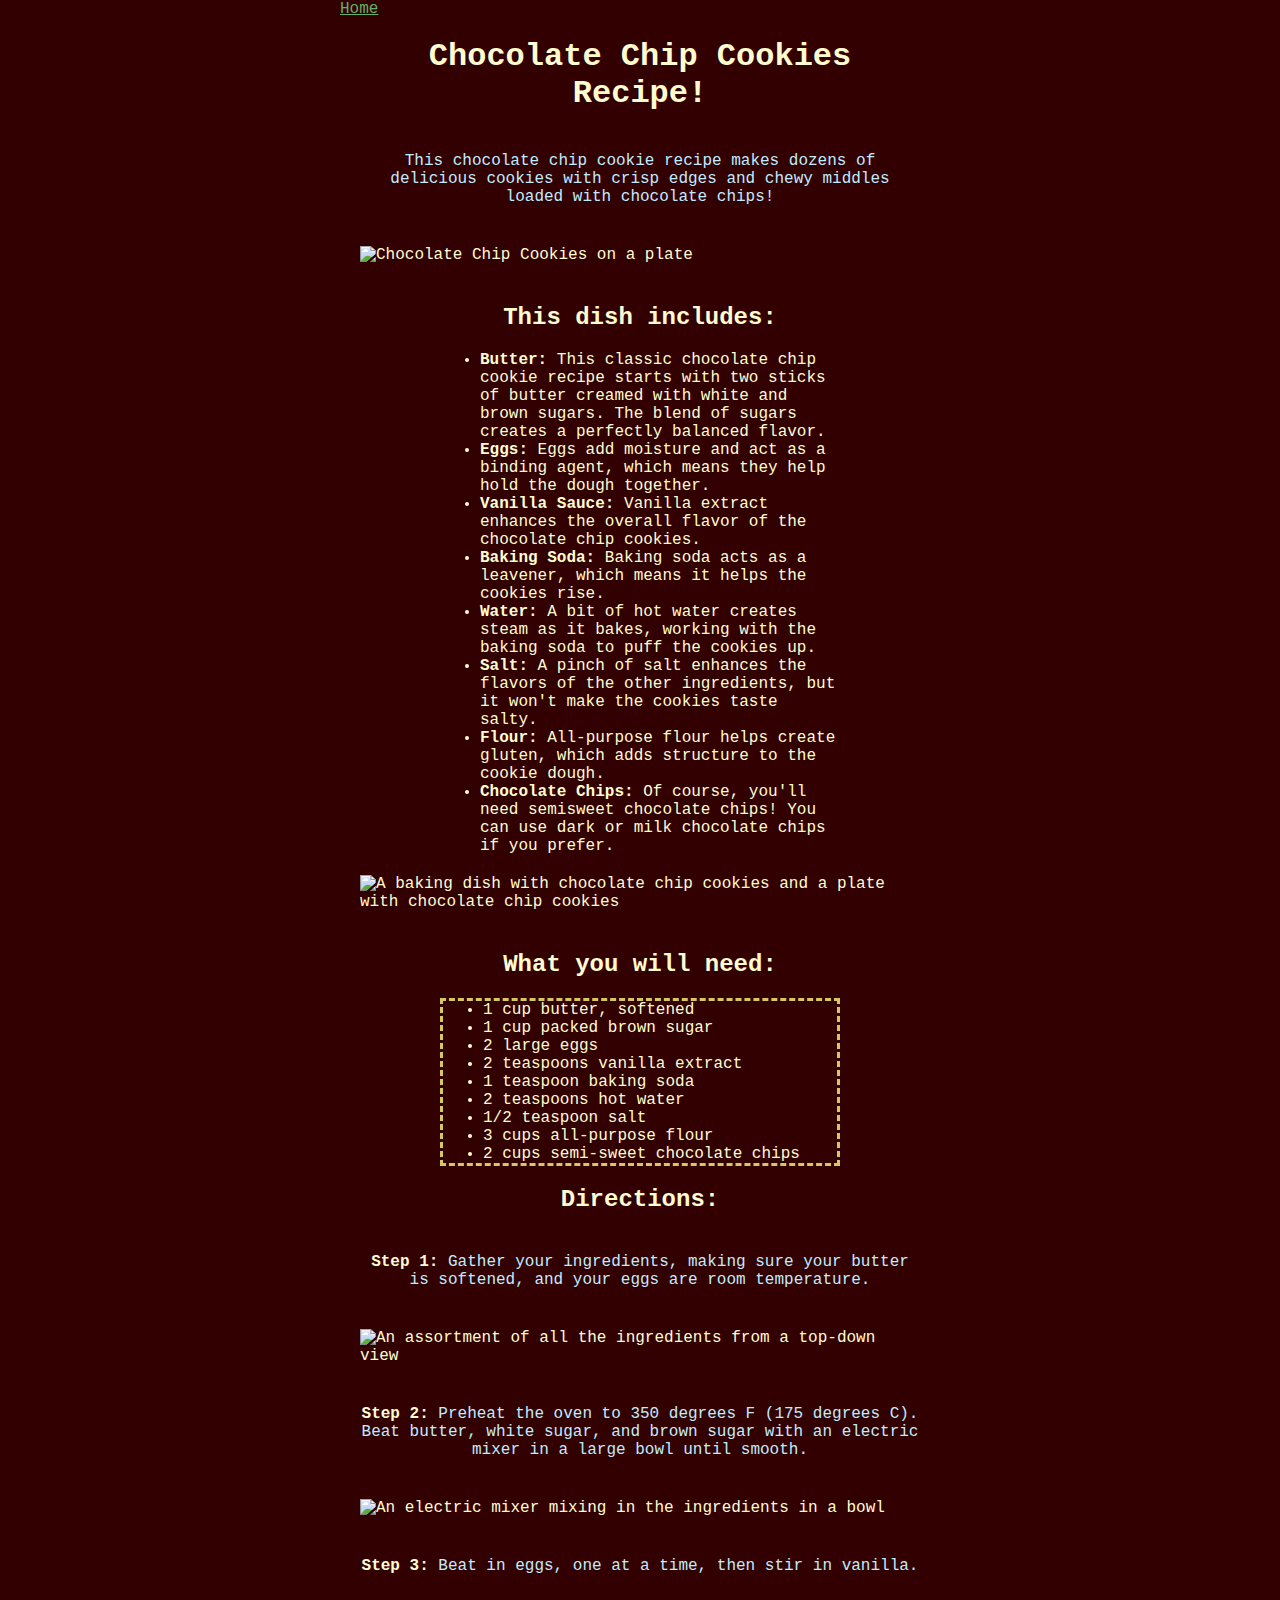
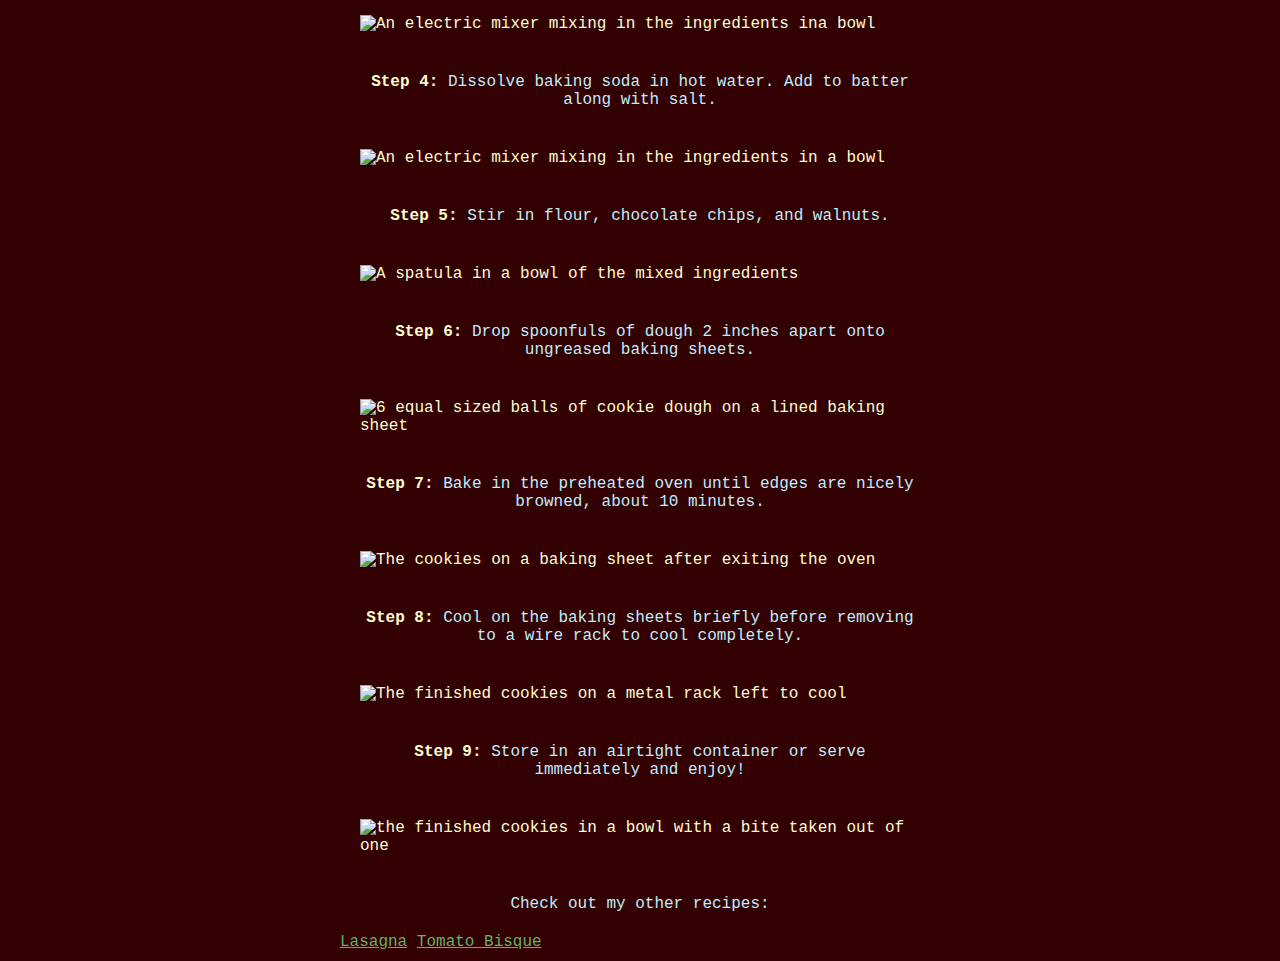
==== commit afbed23e: "major overhaul to account for box styling and consolidations to simplify classes" ====
--- a/recipes/chocolate-chip-cookies.html
+++ b/recipes/chocolate-chip-cookies.html
@@ -33,7 +33,7 @@
 
     <h2 class="header">What you will need:</h2>
 
-    <ul class="list">
+    <ul class="list measurements">
         <li>1 cup butter, softened</li>
         <li>1 cup packed brown sugar</li>
         <li>2 large eggs</li>
--- a/styles.css
+++ b/styles.css
@@ -2,27 +2,37 @@
     background-color: rgb(50, 0, 0);
     color: rgb(255, 253, 208);
     font-family: 'Courier New', Courier, monospace;
+    box-sizing: border-box;
+    max-width: 600px;
+    margin: 0 auto;
+}
+
+.images {
+    padding: 20px;
+}
+
+ul, .list {
+    width: 400px;
+}
+
+.measurements {
+    border-style: dashed;
+    border-color: rgba(255, 248, 117, 0.804);
+}
+
+p {
+    padding: 20px;
+    color: rgb(192, 236, 255);
     text-align: center;
 }
 
-.images {
-    width: 600px;
-    height: auto;
+.link {
+    padding-top: 20px;
+    padding-bottom: 10px;
+    color: rgb(99, 177, 99);
 }
 
-ul, .list {
-    margin-left: 400px;
-    margin-right: 400px;
-    display: inline-block;
-    list-style-position: inside;
-}
-
-p {
-    color: rgb(192, 236, 255);
-    padding-left: 400px;
-    padding-right: 400px;
-}
-
-.link {
-    color: rgb(99, 177, 99);
+.header {
+    text-align: center;
+    padding: 20px;
 }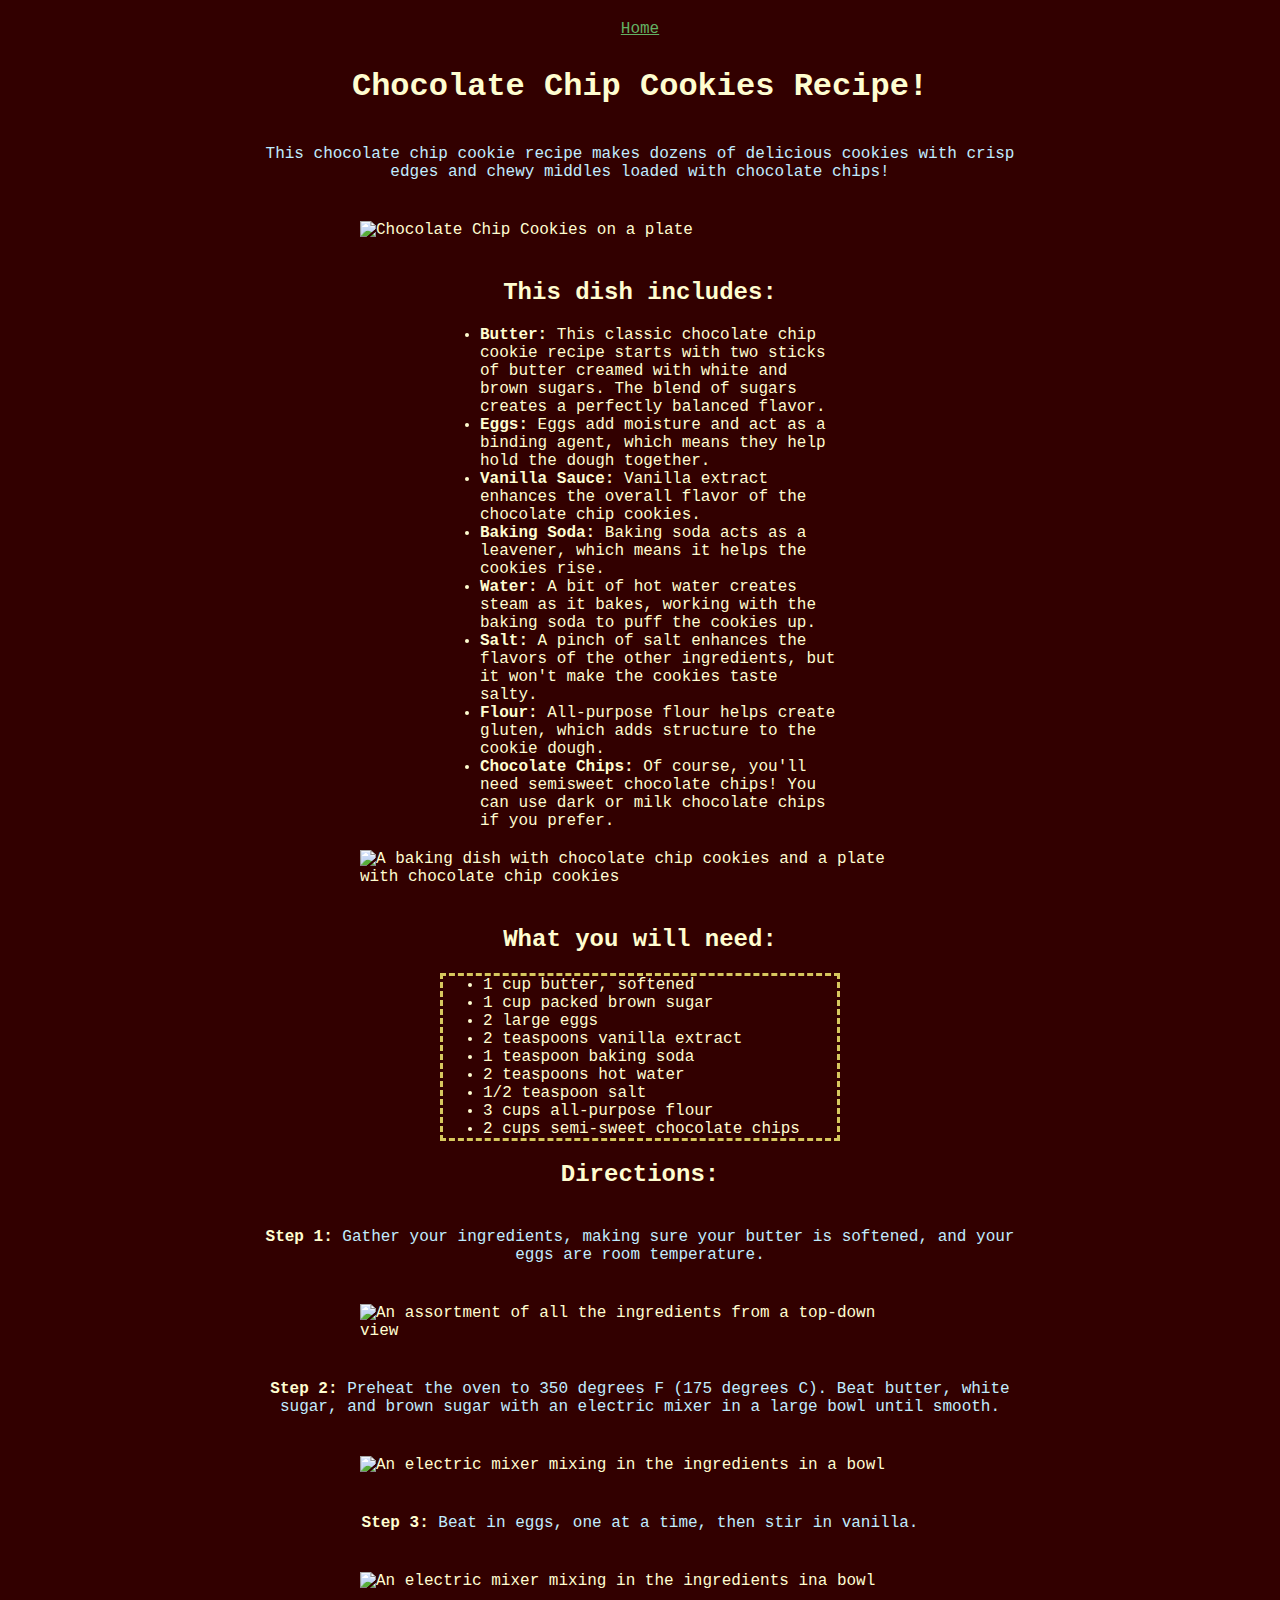
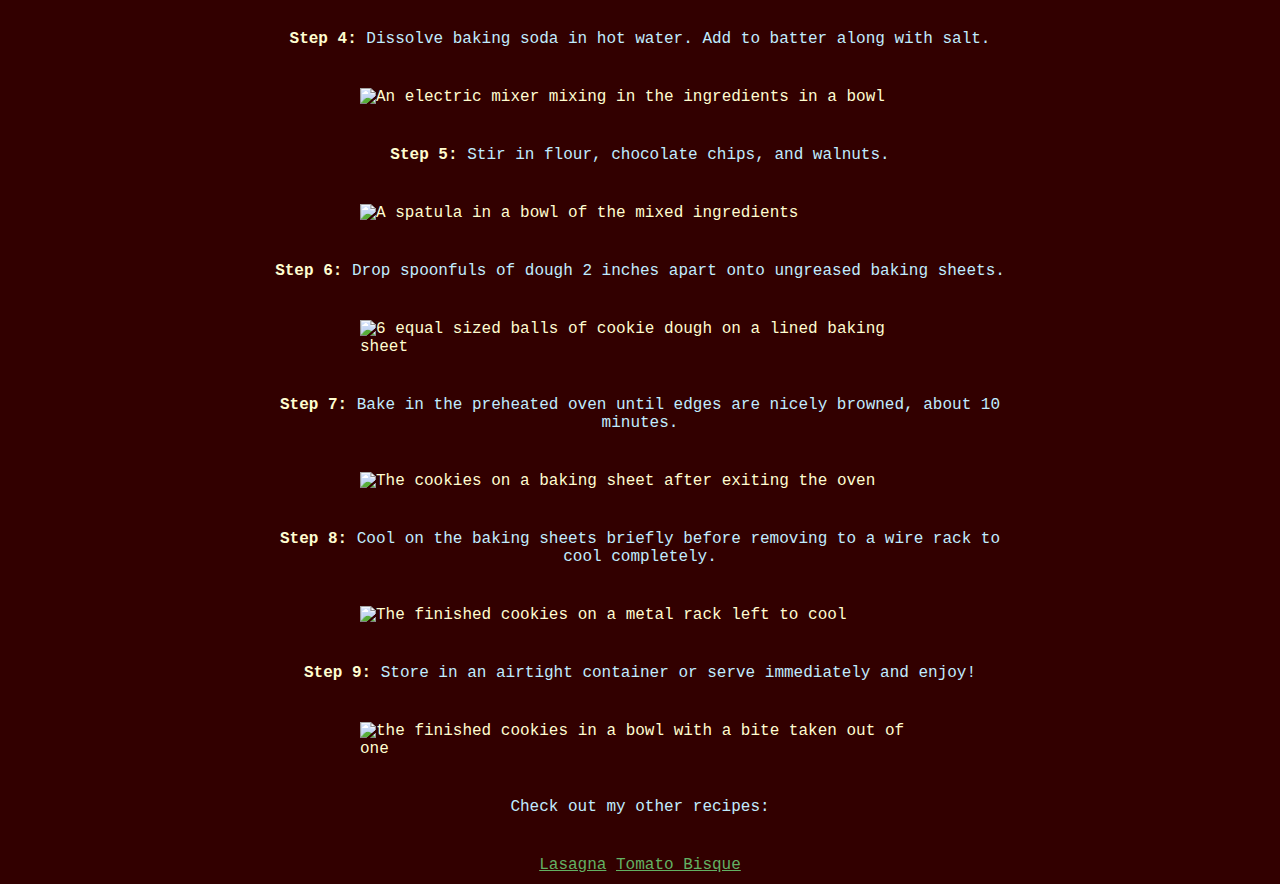
==== commit 39390d57: "finally fixed everything i wanted to fix! Centered links on the same line, made it easier to add hom" ====
--- a/recipes/chocolate-chip-cookies.html
+++ b/recipes/chocolate-chip-cookies.html
@@ -8,7 +8,10 @@
 </head>
 <body>
 
-    <a class="link" href="../index.html">Home</a>
+    <div class="links">  
+        <a class="link" href="../index.html">Home</a>
+    </div>
+    
 
     <h1 class="header main">Chocolate Chip Cookies Recipe!</h1>
 
@@ -69,8 +72,11 @@
 
     <p>Check out my other recipes:</p>
 
-    <a class="link" href="lasagna.html">Lasagna</a>
-    <a class="link" href="tomato-bisque.html">Tomato Bisque</a>
+    <div class="links">
+        <a class="link" href="lasagna.html">Lasagna</a>
+        <a class="link" href="tomato-bisque.html">Tomato Bisque</a>
+    </div>
+   
 
 </body>
 </html>--- a/styles.css
+++ b/styles.css
@@ -3,12 +3,14 @@
     color: rgb(255, 253, 208);
     font-family: 'Courier New', Courier, monospace;
     box-sizing: border-box;
-    max-width: 600px;
+    max-width: 800px;
     margin: 0 auto;
 }
 
 .images {
+    max-width: 600px;
     padding: 20px;
+    display: block;
 }
 
 ul, .list {
@@ -26,9 +28,19 @@
     text-align: center;
 }
 
-.link {
+.links {
     padding-top: 20px;
     padding-bottom: 10px;
+    text-align: center;
+}
+
+.homepage {
+    height: auto;
+    width: 300px;
+    display: inline-block;
+}
+
+.link {
     color: rgb(99, 177, 99);
 }
 
